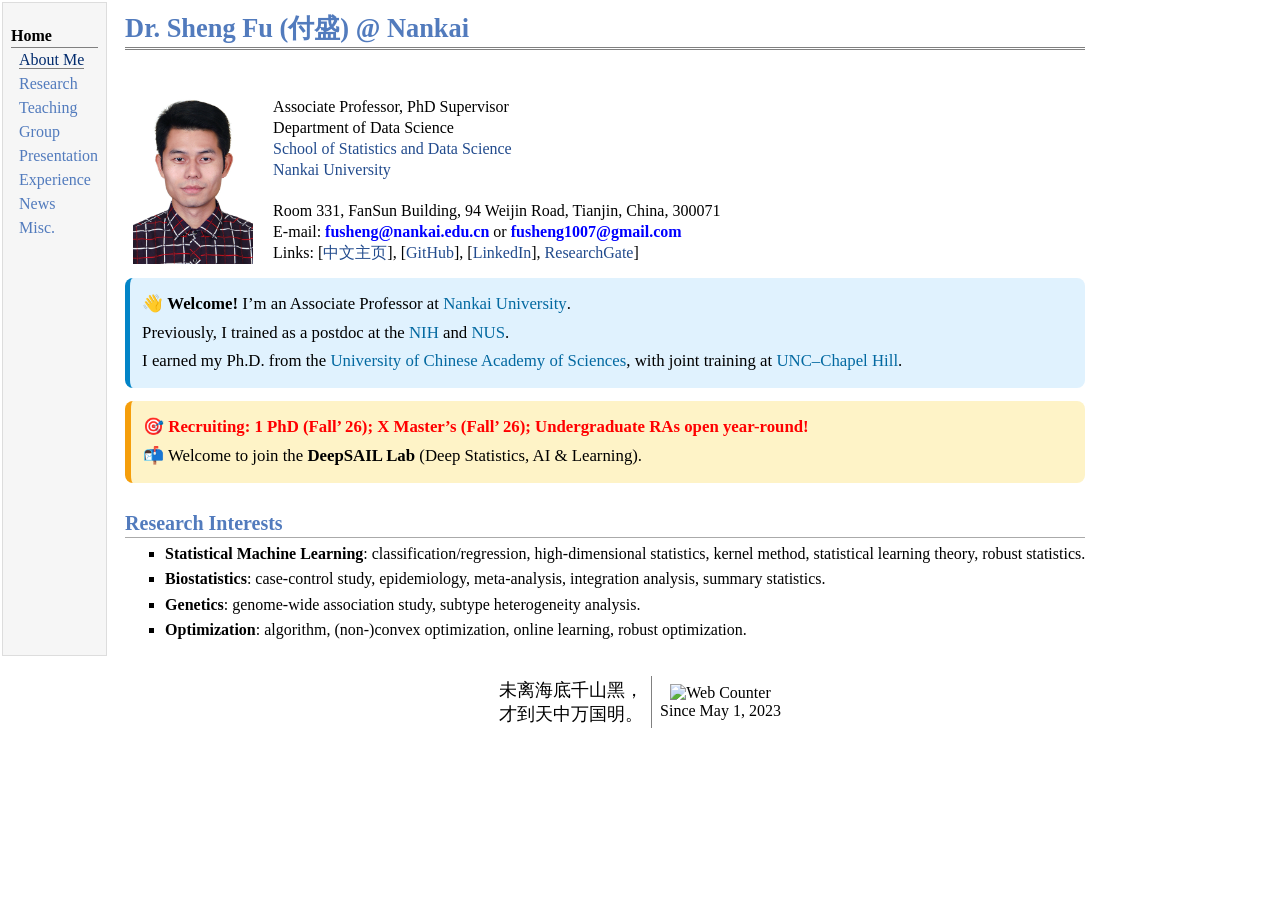
==== index.html @ e6d437a4 "Update index.html" ====
<!DOCTYPE html PUBLIC "-//W3C//DTD XHTML 1.1//EN"
  "http://www.w3.org/TR/xhtml11/DTD/xhtml11.dtd">
<html xmlns="http://www.w3.org/1999/xhtml" xml:lang="en">
<head>
<meta name="generator" content="jemdoc, see http://jemdoc.jaboc.net/" />
<meta http-equiv="Content-Type" content="text/html;charset=utf-8" />
<link rel="stylesheet" href="jemdoc.css" type="text/css" />
<link rel="shortcut icon" href="favicon.ico" />
<link rel="bookmark" href="favicon.ico" type="image/x-icon" />
<!-- <title>Fu, Sheng(付盛)</title> -->
<title>Fu, Sheng</title>
</head>
<body>
<table summary="Table for page layout." id="tlayout">
<tr valign="top">
<td id="layout-menu">
  <div class="menu-category">Home</div>
  <div class="menu-item"><a href="index.html" class="current">About Me</a></div>
  <div class="menu-item"><a href="research.html">Research</a></div>
  <div class="menu-item"><a href="teaching.html">Teaching</a></div>
  <div class="menu-item"><a href="group.html">Group</a></div>
  <div class="menu-item"><a href="presentations.html">Presentation</a></div>
  <div class="menu-item"><a href="experience.html">Experience</a></div>
  <div class="menu-item"><a href="news.html">News</a></div>
  <div class="menu-item"><a href="misc.html">Misc.</a></div>
  <!-- <div class="menu-item"><a href="https://github.com/fushengstat/" target="_blank">GitHub</a></div> -->
  <!-- <div class="menu-item"><a href="https://www.linkedin.com/in/sheng-fu/" target="_blank">LinkedIn</a></div> -->
</td>
<td id="layout-content">
<div id="toptitle">
<h1>Dr. Sheng Fu (<font face="楷体">付盛</font>) @ Nankai </h1> 

</div>
<table class="imgtable"><tr><td>
<!--<a href="https://fushengstat.github.io/"><img src="photos/bio.png" alt="alt text" width="131px" height="160px" /></a>&nbsp;</td>-->
<a href="https://fusheng.netlify.app/"><img src="photos/bio.jpg" alt="alt text" width="120px" height=180px" /></a>&nbsp;</td> 
<!-- <a href="https://fusheng.netlify.app/"><img src="photos/bio.jpg" alt="alt text" width="120px" height=180px" /></a>&nbsp;</td> -->
<td align="left"><p>
<br />
Associate Professor, PhD Supervisor<br />
Department of Data Science <br />
<a href="https://stat.nankai.edu.cn/" target="_blank">School of Statistics and Data Science</a> <br />
<a href="https://www.nankai.edu.cn/" target="_blank">Nankai University</a> <br />
<br />
Room 331, FanSun Building, 94 Weijin Road, Tianjin, China, 300071 <br />
E-mail: <a href="mailto:fusheng@nankai.edu.cn"><strong style="color: #0000FF;">fusheng@nankai.edu.cn</strong></a> or 
<a href="mailto:fusheng1007@gmail.com"><strong style="color: #0000FF;">fusheng1007@gmail.com</strong></a> <br />
<!-- E-mail: <a href="mailto:fusheng@nankai.edu.cn"><strong style="color: #FF0000;">fusheng@nankai.edu.cn</strong></a> or <a href="mailto:fusheng1007@gmail.com"><strong style="color: #FF0000;">fusheng1007@gmail.com</strong></a> <br />-->
Links: [<a href="https://my.nankai.edu.cn/stat/fs/list.htm" target="_blank">中文主页</a></a>], 
  [<a href="https://github.com/fushengstat/" target="_blank">GitHub</a>], 
  [<a href="https://www.linkedin.com/in/sheng-fu/" target="_blank">LinkedIn</a>], 
  <a href="https://www.researchgate.net/profile/Sheng-Fu-5"  target="_blank">ResearchGate</a>]
</p>
</td></tr></table>
<!-- <h2>Biography</h2>-->
<p style="background-color: #e0f2fe; border-left: 5px solid #0284c7; padding: 12px; border-radius: 8px; font-size: 1.05em; line-height: 1.7;">
  👋 <strong>Welcome!</strong> I’m an Associate Professor at 
  <a href="https://en.nankai.edu.cn/" target="_blank" style="color: #0369a1; font-weight: 500;">Nankai University</a>. <br>
  Previously, I trained as a postdoc at the 
  <a href="https://www.nih.gov/" target="_blank" style="color: #0369a1;">NIH</a> and 
  <a href="https://nus.edu.sg/" target="_blank" style="color: #0369a1;">NUS</a>.<br>
  I earned my Ph.D. from the 
  <a href="https://english.ucas.ac.cn/" target="_blank" style="color: #0369a1;">University of Chinese Academy of Sciences</a>, 
  with joint training at 
  <a href="https://www.unc.edu/" target="_blank" style="color: #0369a1;">UNC–Chapel Hill</a>.
</p>

<!-- <p>Welcome to my homepage! I am an Associate Professor at <a href="https://en.nankai.edu.cn/" target="_blank">Nankai University</a>. 
Prior to this position, I completed a Postdoctoral training at both the <a href="https://www.nih.gov/" target="_blank">National Institutes of Health</a> 
  and the <a href="https://nus.edu.sg/" target="_blank">National University of Singapore</a>. 
I obtained my Ph.D. degree from the <a href="https://english.ucas.ac.cn/" target="_blank">University of Chinese Academy of Sciences</a>, 
where I also completed a year of joint Ph.D. training at the <a href="https://www.unc.edu/" target="_blank"> University of North Carolina at Chapel Hill</a>. </p>
-->
  
<!-- <font color="red">If you're interested in my research and open to potential collaborations in statistics and its applications, please don't hesitate to contact me by email.</font> -->

<p style="background-color: #fef3c7; border-left: 6px solid #f59e0b; padding: 12px; font-size: 1.05em; font-weight: 500; line-height: 1.7; border-radius: 8px; ">
  🎯 <font color="red"><strong>Recruiting: 1 PhD (Fall’ 26); X Master’s (Fall’ 26); Undergraduate RAs open year-round! </strong></font><br>
<!--   🔍 Passionate about <font color="#bf2ecc"><strong><em>statistical machine learning</em>, <em>deep learning</em>, or <em>data-driven optimization</em></strong></font>?<br> -->
<!--     <strong>Let’s connect!</strong> -->
  📬 Welcome to join the <strong>DeepSAIL Lab</strong> (Deep Statistics, AI &amp; Learning).
</p>
<!--   🎯 <font color="red"><strong>Now recruiting Ph.D./Master’s students (Fall 2025/2026)</strong> and long-term research assistants!</font><br> -->
<!-- <p> <font color="#bf2ecc">🔥<b>2025.6</b>🔥 I am seeking doctoral and master's students (fall 2025/2026) and long-term research assistants. Passionate individuals eager to pursue academic research or professional training are encouraged to apply. </font></p> -->
<!-- <p> <font color="#bf2ecc">🔥<b>2024.07</b>🔥 I will be organizing a study group on causal inference this fall. Interested participants are welcome to join. Please contact me via email or Feishu. </font></p>  -->
<!--  <p> <font color="#bf2ecc">🔥<b>2024.04</b>🔥 I'm seeking self-motivated individuals for exciting research projects. If interested, please reach out without hesitation.</font></p>  -->
<!--  <p> <font color="#bf2ecc">🔥<b>2024.02</b>🔥 I joined <a href="https://en.nankai.edu.cn/" target="_blank">Nankai University</a> in Tianjin, China.</font></p> -->
<!-- <p> <font color="#bf2ecc">🔥<b>2023.12</b>🔥 I participated in the <a href="https://nips.cc/" target="_blank">NeurIPS 2023</a> in New Orleans, LA. </font></p> -->
<!-- <p> <font color="#bf2ecc">🔥<b>2023.10</b>🔥 I will be attending the <a href="https://www.ashg.org/meetings/2023meeting/" target="_blank">ASHG 2023 Annual Meeting</a> in Washington, DC.</font></p> -->
<!-- <p> <font color="#bf2ecc">🔥<b>2023.07</b>🔥 I am honored to be a recipient of the Fellows Award for Research Excellence (FARE) at the NIH. </font></p> -->
<!-- <p> <font color="#bf2ecc">🔥<b>2023.06</b>🔥 My paper has been accepted by <i>PLOS Computational Biology</i>. </font></p> -->
<!-- <p> <font color="#bf2ecc">🔥<b>2023.06</b>🔥 I will be attending the <a href="https://symposium2023.icsa.org/" target="_blank">ICSA 2023 Applied Statistics Symposium</a> in Ann Arbor, Michigan. </font></p>   -->
<!--- <p> <font color="red"  size="3.5"> [<b>News</b>] I have a new paper published on <a href="https://doi.org/10.1093/bioinformatics/btad156" target="_blank"> Bioinformatics.</a></font> 🎉 </p>-->
<!----  <h2> <font color="red"> News </font> </h2>!---> 

  
<h2>Research Interests</h2>
<ul>
<li><p><b>Statistical Machine Learning</b>: classification/regression, high-dimensional statistics, kernel method, statistical learning theory, robust statistics.</p></li>
<li><p><b>Biostatistics</b>: case-control study, epidemiology, meta-analysis, integration analysis, summary statistics. </p></li>
<li><p><b>Genetics</b>: genome-wide association study, subtype heterogeneity analysis.</p></li>
<li><p><b>Optimization</b>: algorithm, (non-)convex optimization, online learning, robust optimization.</p></li>
</ul>
</td>
</tr>
</table>


<table align="center" valign="center" border="none" border-collapse="collapse" style="border: 2px solid #ffffff;"> <tr>
<td> <font face="楷体" size=4.5>未离海底千山黑，<br />才到天中万国明。</font> <br /> </td>
<td> <img src="https://www.easycounter.com/counter.php?braveman2012" border="0" alt="Web Counter"> <br /> Since May 1, 2023 </td>
</tr> </table>
<!--<td id="profileviews"><a href="https://hits.seeyoufarm.com"><img src="https://hits.seeyoufarm.com/api/count/incr/badge.svg?url=https%3A%2F%2Ffushengstat.github.io&count_bg=%23D2DDCA&title_bg=%23555555&icon=obsstudio.svg&icon_color=%2311F264&title=profile+views&edge_flat=false"/></a></td>-->
<!--  height="14" <a href="https://www.easycounter.com/">  &#160 -->
<!-- <a href="https://info.flagcounter.com/1UcU"><img src="https://s01.flagcounter.com/count2/1UcU/bg_FFFFFF/txt_000000/border_CCCCCC/columns_2/maxflags_10/viewers_3/labels_0/pageviews_0/flags_0/percent_0/" alt="Flag Counter" border="0"></a> -->
<!--  <p> <a href="https://hits.seeyoufarm.com"><img src="https://hits.seeyoufarm.com/api/count/incr/badge.svg?url=https%3A%2F%2Ffushengstat.github.io&count_bg=%2379C83D&title_bg=%23555555&icon=oneplus.svg&icon_color=%23B75E5E&title=hits&edge_flat=false"/></a> </p> -->
</body>
</html>
---- jemdoc.css ----
/* Default css file for jemdoc. */

table#tlayout {
    border: none;
    border-collapse: separate;
    background: white;
}

body {
	background: white;
	font-family: Georgia, serif;
	padding-bottom: 8px;
	margin: 0;
}

#layout-menu {
	background: #f6f6f6;
	border: 1px solid #dddddd;
	padding-top: 0.5em;
	padding-left: 8px;
	padding-right: 8px;
	font-size: 1.0em;
	width: auto;
	white-space: nowrap;
    text-align: left;
    vertical-align: top;
}

#layout-menu td {
	background: #f4f4f4;
    vertical-align: top;
}

#layout-content {
	padding-top: 0.0em;
	padding-left: 1.0em;
	padding-right: 1.0em;
    border: none;
    background: white;
    text-align: left;
    vertical-align: top;
}

#layout-menu a {
	line-height: 1.5em;
	margin-left: 0.5em;
}

tt {
    background: #ffffdd;
}

pre, tt {
	font-size: 90%;
	font-family: monaco, monospace;
}

a, a > tt {
	color: #224b8d;
	text-decoration: none;
}

a:hover {
	border-bottom: 1px gray dotted;
}

#layout-menu a.current:link, #layout-menu a.current:visited {
	color: #022b6d;
	border-bottom: 1px gray solid;
}
#layout-menu a:link, #layout-menu a:visited, #layout-menu a:hover {
	color: #527bbd;
	text-decoration: none;
}
#layout-menu a:hover {
	text-decoration: none;
}

#profileviews {
	border: none;
}

div.menu-category {
	border-bottom: 1px solid gray;
	margin-top: 0.8em;
	padding-top: 0.2em;
	padding-bottom: 0.1em;
	font-weight: bold;
}

div.menu-item {
	padding-left: 16px;
	text-indent: -16px;
}

div#toptitle {
	padding-bottom: 0.2em;
	margin-bottom: 1.5em;
	border-bottom: 3px double gray;
}

/* Reduce space if we begin the page with a title. */
div#toptitle + h2, div#toptitle + h3 {
	margin-top: -0.7em;
}

div#subtitle {
	margin-top: 0.0em;
	margin-bottom: 0.0em;
	padding-top: 0em;
	padding-bottom: 0.1em;
}

em {
	font-style: italic;
}

strong {
	font-weight: bold;
}


h1, h2, h3 {
	color: #527bbd;
	margin-top: 0.7em;
	margin-bottom: 0.3em;
	padding-bottom: 0.2em;
	line-height: 1.0;
	padding-top: 0.5em;
	border-bottom: 1px solid #aaaaaa;
}

h1 {
	font-size: 165%;
}

h2 {
	padding-top: 0.8em;
	font-size: 125%;
}

h2 + h3 {
    padding-top: 0.2em;
}

h3 {
	font-size: 110%;
	border-bottom: none;
}

p {
	margin-top: 0.0em;
	margin-bottom: 0.8em;
	padding: 0;
	line-height: 1.3;
}

pre {
	padding: 0;
	margin: 0;
}

div#footer {
	font-size: small;
	border-top: 1px solid #c0c0c0;
	padding-top: 0.1em;
	margin-top: 4.0em;
	color: #c0c0c0;
}

div#footer a {
	color: #80a0b0;
}

div#footer-text {
	float: left;
	padding-bottom: 8px;
}

ul, ol, dl {
	margin-top: 0.2em;
	padding-top: 0;
	margin-bottom: 0.8em;
}

dt {
	margin-top: 0.5em;
	margin-bottom: 0;
}

dl {
	margin-left: 20px;
}

dd {
	color: #222222;
}

dd > *:first-child {
	margin-top: 0;
}

ul {
	list-style-position: outside;
	list-style-type: square;
}

p + ul, p + ol {
	margin-top: -0.5em;
}

li ul, li ol {
	margin-top: -0.3em;
}

ol {
	list-style-position: outside;
	list-style-type: decimal;
}

li p, dd p {
	margin-bottom: 0.3em;
}


ol ol {
	list-style-type: lower-alpha;
}

ol ol ol {
	list-style-type: lower-roman;
}

p + div.codeblock {
	margin-top: -0.6em;
}

div.codeblock, div.infoblock {
	margin-right: 0%;
	margin-top: 1.2em;
	margin-bottom: 1.3em;
}

div.blocktitle {
	font-weight: bold;
	color: #cd7b62;
	margin-top: 1.2em;
	margin-bottom: 0.1em;
}

div.blockcontent {
	border: 1px solid silver;
	padding: 0.3em 0.5em;
}

div.infoblock > div.blockcontent {
	background: #ffffee;
}

div.blockcontent p + ul, div.blockcontent p + ol {
	margin-top: 0.4em;
}

div.infoblock p {
	margin-bottom: 0em;
}

div.infoblock li p, div.infoblock dd p {
	margin-bottom: 0.5em;
}

div.infoblock p + p {
	margin-top: 0.8em;
}

div.codeblock > div.blockcontent {
	background: #f6f6f6;
}

span.pycommand {
	color: #000070;
}

span.statement {
	color: #008800;
}
span.builtin {
	color: #000088;
}
span.special {
	color: #990000;
}
span.operator {
	color: #880000;
}
span.error {
	color: #aa0000;
}
span.comment, span.comment > *, span.string, span.string > * {
	color: #606060;
}

@media print {
	#layout-menu { display: none; }
}

#fwtitle {
	margin: 2px;
}

#fwtitle #toptitle {
	padding-left: 0.5em;
	margin-bottom: 0.5em;
}

#layout-content h1:first-child, #layout-content h2:first-child, #layout-content h3:first-child {
	margin-top: -0.7em;
}

div#toptitle h1, #layout-content div#toptitle h1 {
	margin-bottom: 0.0em;
	padding-bottom: 0.1em;
	padding-top: 0;
	margin-top: 0.5em;
	border-bottom: none;
}

img.eq {
	padding: 0;
	padding-left: 0.1em;
	padding-right: 0.1em;
	margin: 0;
}

img.eqwl {
	padding-left: 2em;
	padding-top: 0.6em;
	padding-bottom: 0.2em;
	margin: 0;
}

table {
    border: 2px solid black;
    border-collapse: collapse;
}

td {
    padding: 2px;
    padding-left: 0.5em;
    padding-right: 0.5em;
    text-align: center;
    border: 1px solid gray;
}

table + table {
    margin-top: 1em;
}

tr.heading {
    font-weight: bold;
    border-bottom: 2px solid black;
}

img {
    border: none;
}

table.imgtable, table.imgtable td {
    border: none;
    text-align: left;
}
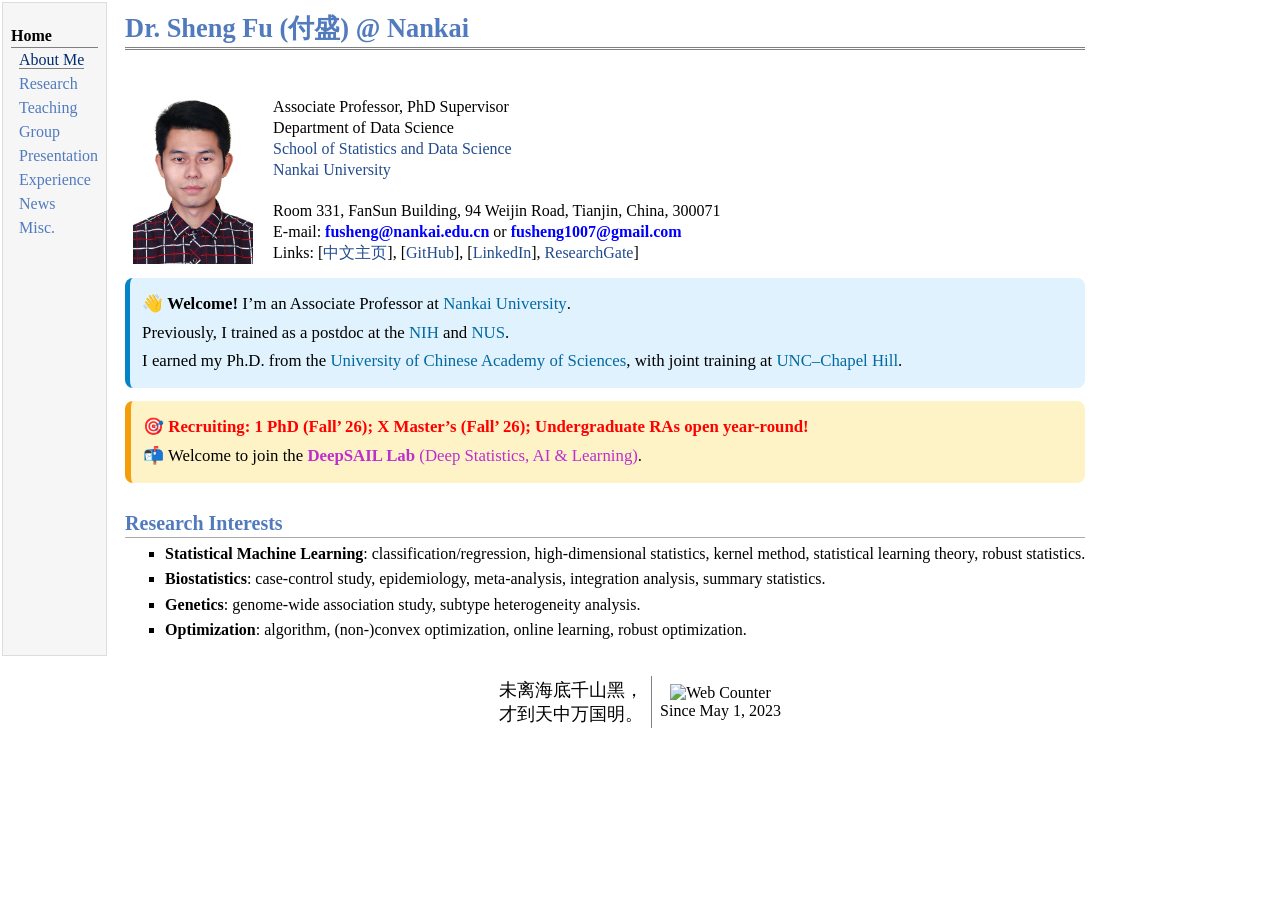
==== commit a5a44474: "Update index.html" ====
--- a/index.html
+++ b/index.html
@@ -78,7 +78,7 @@
   🎯 <font color="red"><strong>Recruiting: 1 PhD (Fall’ 26); X Master’s (Fall’ 26); Undergraduate RAs open year-round! </strong></font><br>
 <!--   🔍 Passionate about <font color="#bf2ecc"><strong><em>statistical machine learning</em>, <em>deep learning</em>, or <em>data-driven optimization</em></strong></font>?<br> -->
 <!--     <strong>Let’s connect!</strong> -->
-  📬 Welcome to join the <strong>DeepSAIL Lab</strong> (Deep Statistics, AI &amp; Learning).
+  📬 Welcome to join the <font color="#bf2ecc"><strong>DeepSAIL Lab</strong> (Deep Statistics, AI &amp; Learning)</font>.
 </p>
 <!--   🎯 <font color="red"><strong>Now recruiting Ph.D./Master’s students (Fall 2025/2026)</strong> and long-term research assistants!</font><br> -->
 <!-- <p> <font color="#bf2ecc">🔥<b>2025.6</b>🔥 I am seeking doctoral and master's students (fall 2025/2026) and long-term research assistants. Passionate individuals eager to pursue academic research or professional training are encouraged to apply. </font></p> -->
@@ -124,3 +124,4 @@
 
 
 
+
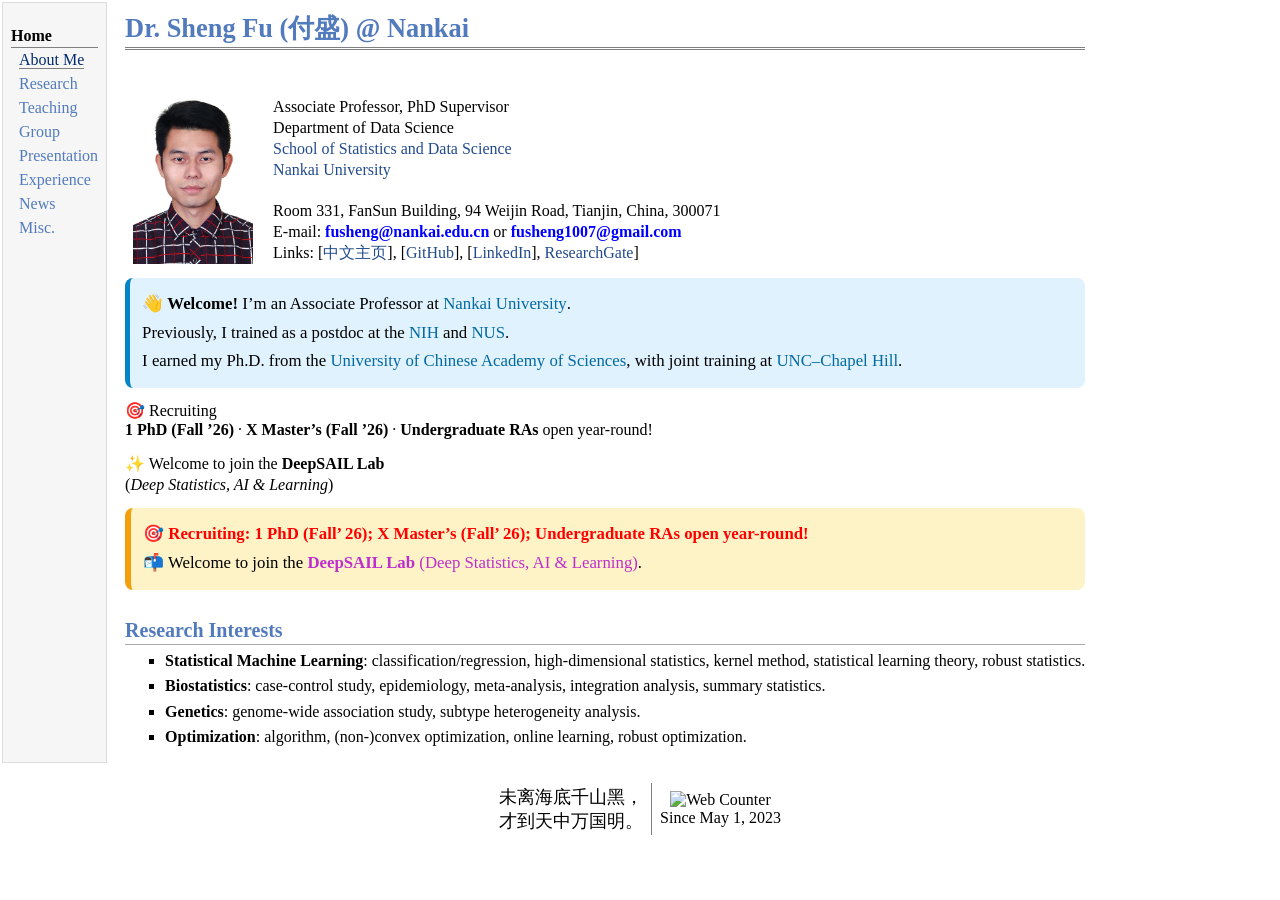
==== commit 02624517: "Update index.html" ====
--- a/index.html
+++ b/index.html
@@ -74,6 +74,17 @@
   
 <!-- <font color="red">If you're interested in my research and open to potential collaborations in statistics and its applications, please don't hesitate to contact me by email.</font> -->
 
+<div class="recruit-card">
+  <div class="recruit-header">
+    <span class="emoji">🎯</span> Recruiting
+  </div>
+  <div class="recruit-body">
+    <p><strong>1 PhD (Fall ’26)</strong> · <strong>X Master’s (Fall ’26)</strong> · <strong>Undergraduate RAs</strong> open year-round!</p>
+    <p class="lab-intro">✨ Welcome to join the <strong>DeepSAIL Lab</strong><br>
+      (<em>Deep Statistics, AI &amp; Learning</em>)</p>
+  </div>
+</div>
+  
 <p style="background-color: #fef3c7; border-left: 6px solid #f59e0b; padding: 12px; font-size: 1.05em; font-weight: 500; line-height: 1.7; border-radius: 8px; ">
   🎯 <font color="red"><strong>Recruiting: 1 PhD (Fall’ 26); X Master’s (Fall’ 26); Undergraduate RAs open year-round! </strong></font><br>
 <!--   🔍 Passionate about <font color="#bf2ecc"><strong><em>statistical machine learning</em>, <em>deep learning</em>, or <em>data-driven optimization</em></strong></font>?<br> -->
@@ -125,3 +136,4 @@
 
 
 
+
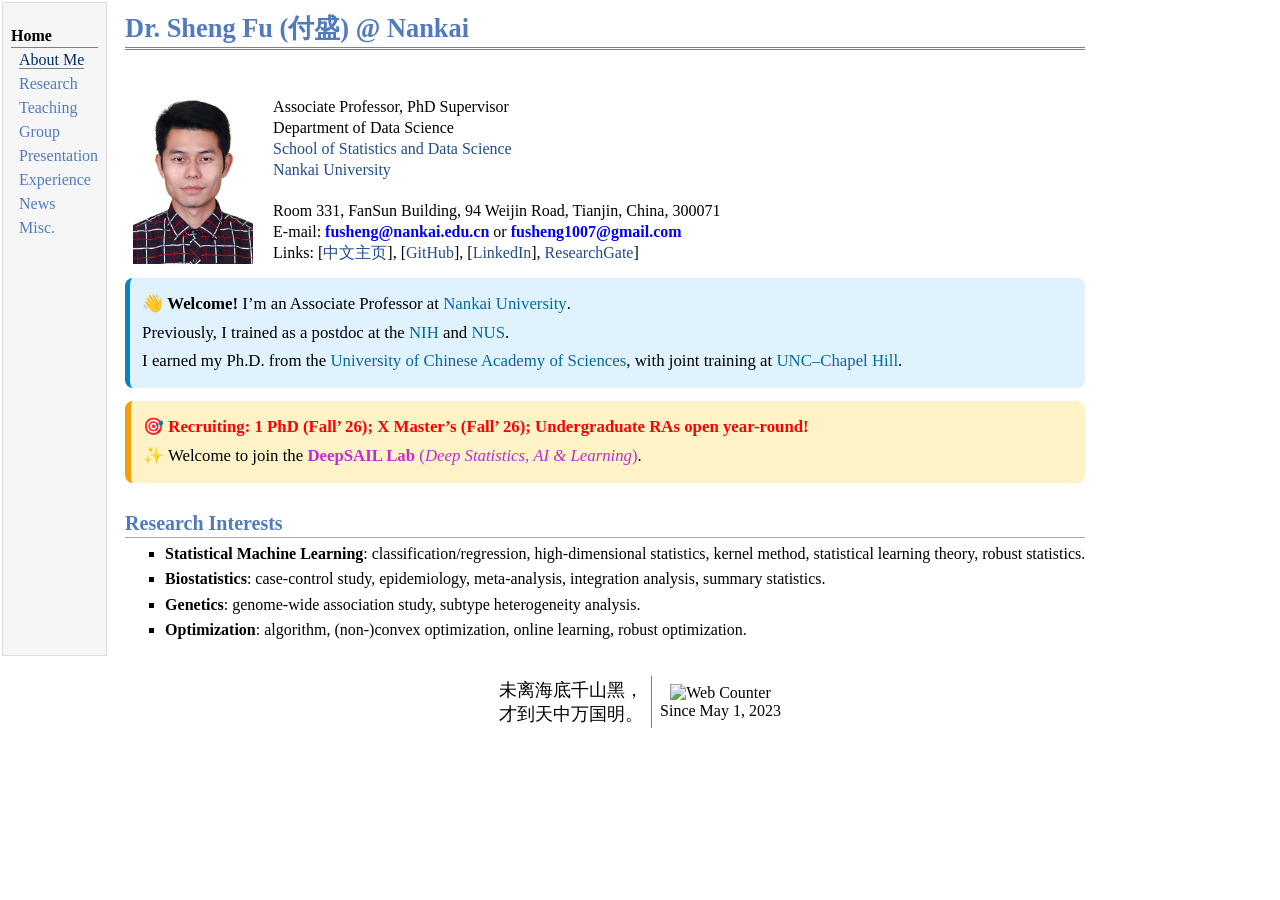
==== commit f6ed37c2: "Update index.html" ====
--- a/index.html
+++ b/index.html
@@ -74,22 +74,11 @@
   
 <!-- <font color="red">If you're interested in my research and open to potential collaborations in statistics and its applications, please don't hesitate to contact me by email.</font> -->
 
-<div class="recruit-card">
-  <div class="recruit-header">
-    <span class="emoji">🎯</span> Recruiting
-  </div>
-  <div class="recruit-body">
-    <p><strong>1 PhD (Fall ’26)</strong> · <strong>X Master’s (Fall ’26)</strong> · <strong>Undergraduate RAs</strong> open year-round!</p>
-    <p class="lab-intro">✨ Welcome to join the <strong>DeepSAIL Lab</strong><br>
-      (<em>Deep Statistics, AI &amp; Learning</em>)</p>
-  </div>
-</div>
-  
 <p style="background-color: #fef3c7; border-left: 6px solid #f59e0b; padding: 12px; font-size: 1.05em; font-weight: 500; line-height: 1.7; border-radius: 8px; ">
   🎯 <font color="red"><strong>Recruiting: 1 PhD (Fall’ 26); X Master’s (Fall’ 26); Undergraduate RAs open year-round! </strong></font><br>
-<!--   🔍 Passionate about <font color="#bf2ecc"><strong><em>statistical machine learning</em>, <em>deep learning</em>, or <em>data-driven optimization</em></strong></font>?<br> -->
-<!--     <strong>Let’s connect!</strong> -->
-  📬 Welcome to join the <font color="#bf2ecc"><strong>DeepSAIL Lab</strong> (Deep Statistics, AI &amp; Learning)</font>.
+<!--  🔍 Passionate about <font color="#bf2ecc"><strong><em>statistical machine learning</em>, <em>deep learning</em>, or <em>data-driven optimization</em></strong></font>?<br> -->
+<!--  📬 <strong>Let’s connect!</strong> -->
+  ✨ Welcome to join the <font color="#bf2ecc"><strong>DeepSAIL Lab</strong> (<em>Deep Statistics, AI &amp; Learning</em>)</font>.
 </p>
 <!--   🎯 <font color="red"><strong>Now recruiting Ph.D./Master’s students (Fall 2025/2026)</strong> and long-term research assistants!</font><br> -->
 <!-- <p> <font color="#bf2ecc">🔥<b>2025.6</b>🔥 I am seeking doctoral and master's students (fall 2025/2026) and long-term research assistants. Passionate individuals eager to pursue academic research or professional training are encouraged to apply. </font></p> -->
@@ -137,3 +126,4 @@
 
 
 
+
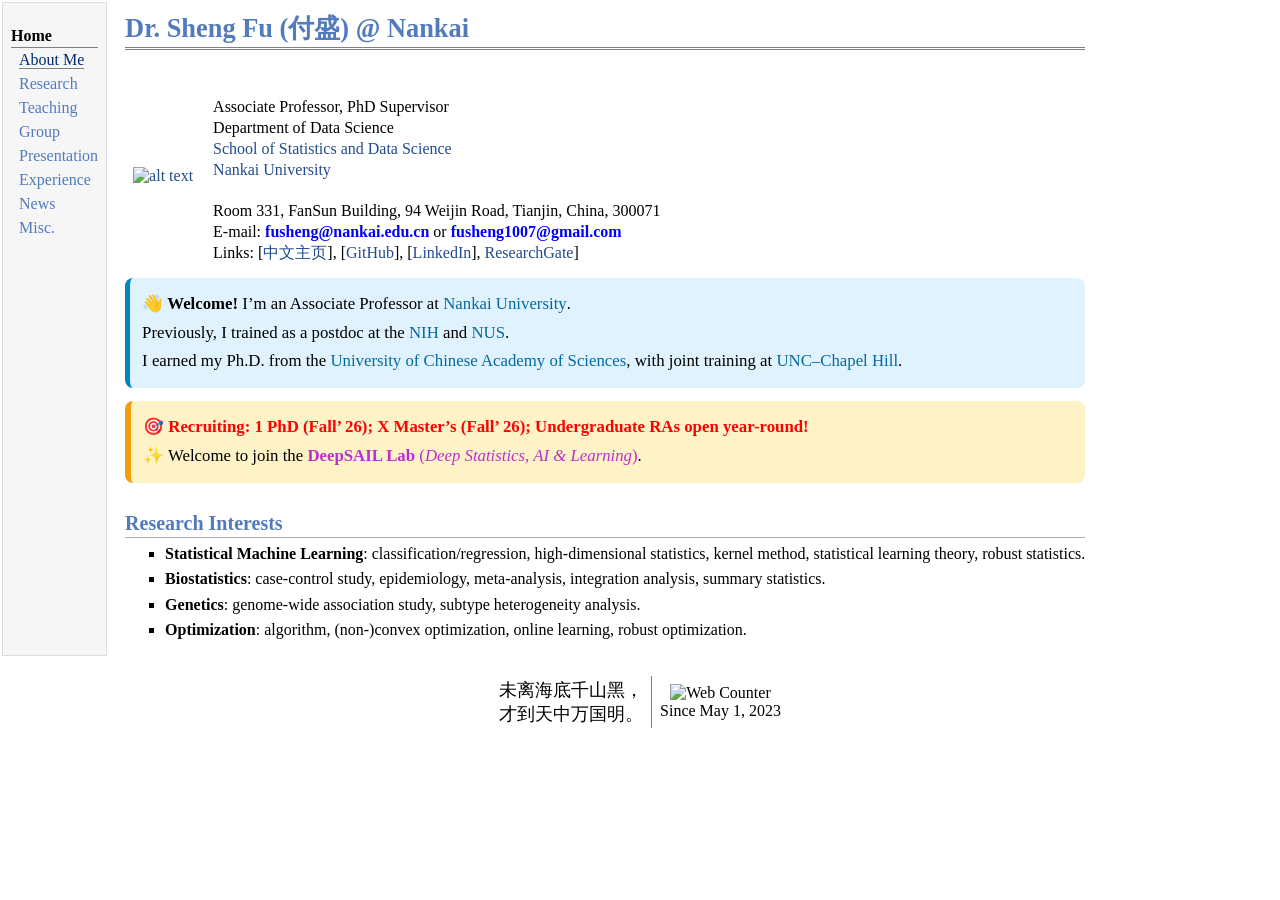
==== commit 36a893fa: "Update index.html" ====
--- a/index.html
+++ b/index.html
@@ -33,7 +33,9 @@
 </div>
 <table class="imgtable"><tr><td>
 <!--<a href="https://fushengstat.github.io/"><img src="photos/bio.png" alt="alt text" width="131px" height="160px" /></a>&nbsp;</td>-->
-<a href="https://fusheng.netlify.app/"><img src="photos/bio.jpg" alt="alt text" width="120px" height=180px" /></a>&nbsp;</td> 
+<a href="https://fusheng.netlify.app/"><img src="photos/bio2.jpg" alt="alt text" width="120px" height=180px" /></a>&nbsp;</td> 
+<!-- <a href="https://fusheng.netlify.app/"><img src="photos/bio.jpg" alt="alt text" width="120px" height=180px" /></a>&nbsp;</td> -->
+
 <!-- <a href="https://fusheng.netlify.app/"><img src="photos/bio.jpg" alt="alt text" width="120px" height=180px" /></a>&nbsp;</td> -->
 <td align="left"><p>
 <br />
@@ -127,3 +129,4 @@
 
 
 
+
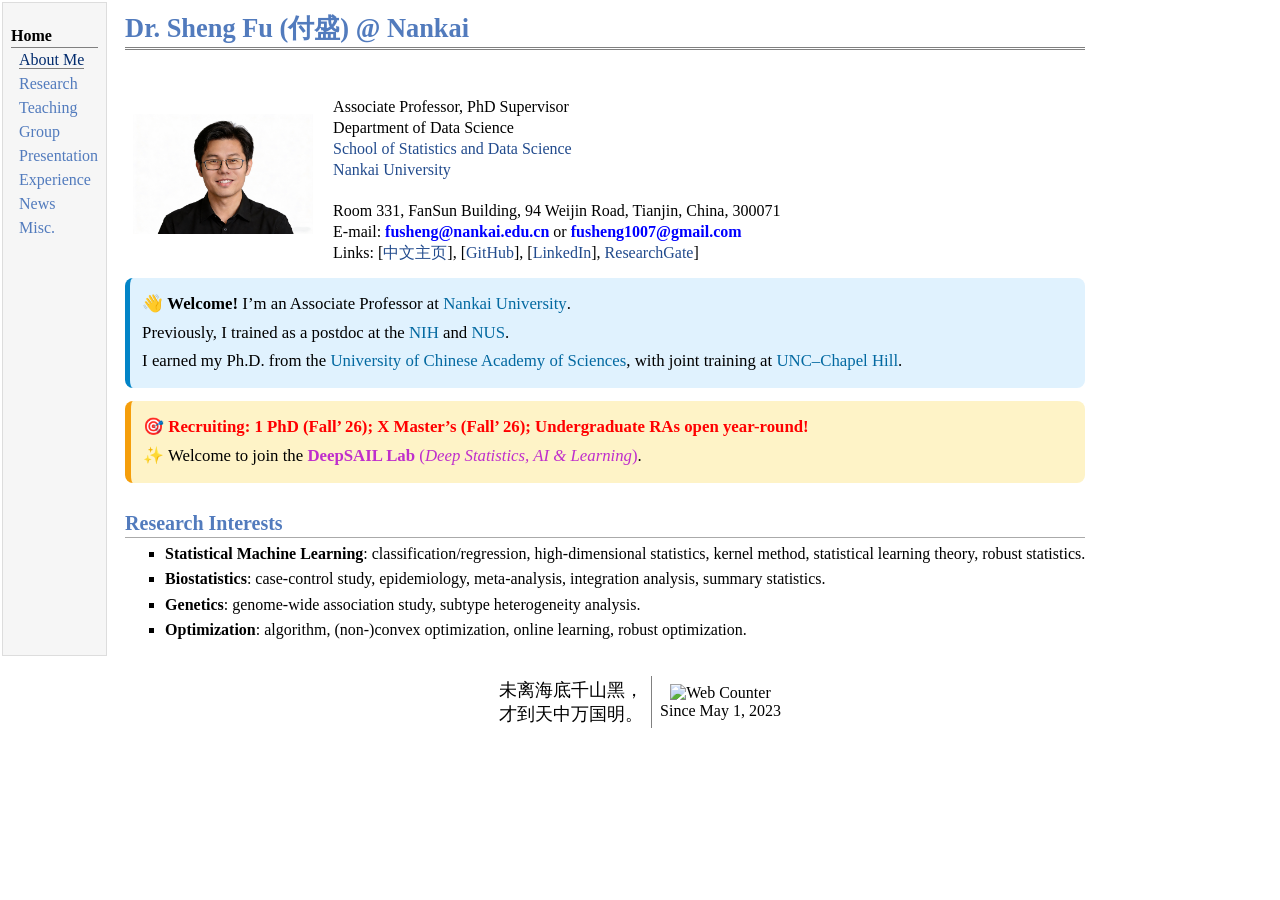
==== commit c31898a9: "Update index.html" ====
--- a/index.html
+++ b/index.html
@@ -33,7 +33,7 @@
 </div>
 <table class="imgtable"><tr><td>
 <!--<a href="https://fushengstat.github.io/"><img src="photos/bio.png" alt="alt text" width="131px" height="160px" /></a>&nbsp;</td>-->
-<a href="https://fusheng.netlify.app/"><img src="photos/bio2.jpg" alt="alt text" width="120px" height=180px" /></a>&nbsp;</td> 
+<a href="https://fusheng.netlify.app/"><img src="photos/bio2.jpg" alt="alt text" width="180px" height=120px" /></a>&nbsp;</td> 
 <!-- <a href="https://fusheng.netlify.app/"><img src="photos/bio.jpg" alt="alt text" width="120px" height=180px" /></a>&nbsp;</td> -->
 
 <!-- <a href="https://fusheng.netlify.app/"><img src="photos/bio.jpg" alt="alt text" width="120px" height=180px" /></a>&nbsp;</td> -->
@@ -130,3 +130,4 @@
 
 
 
+
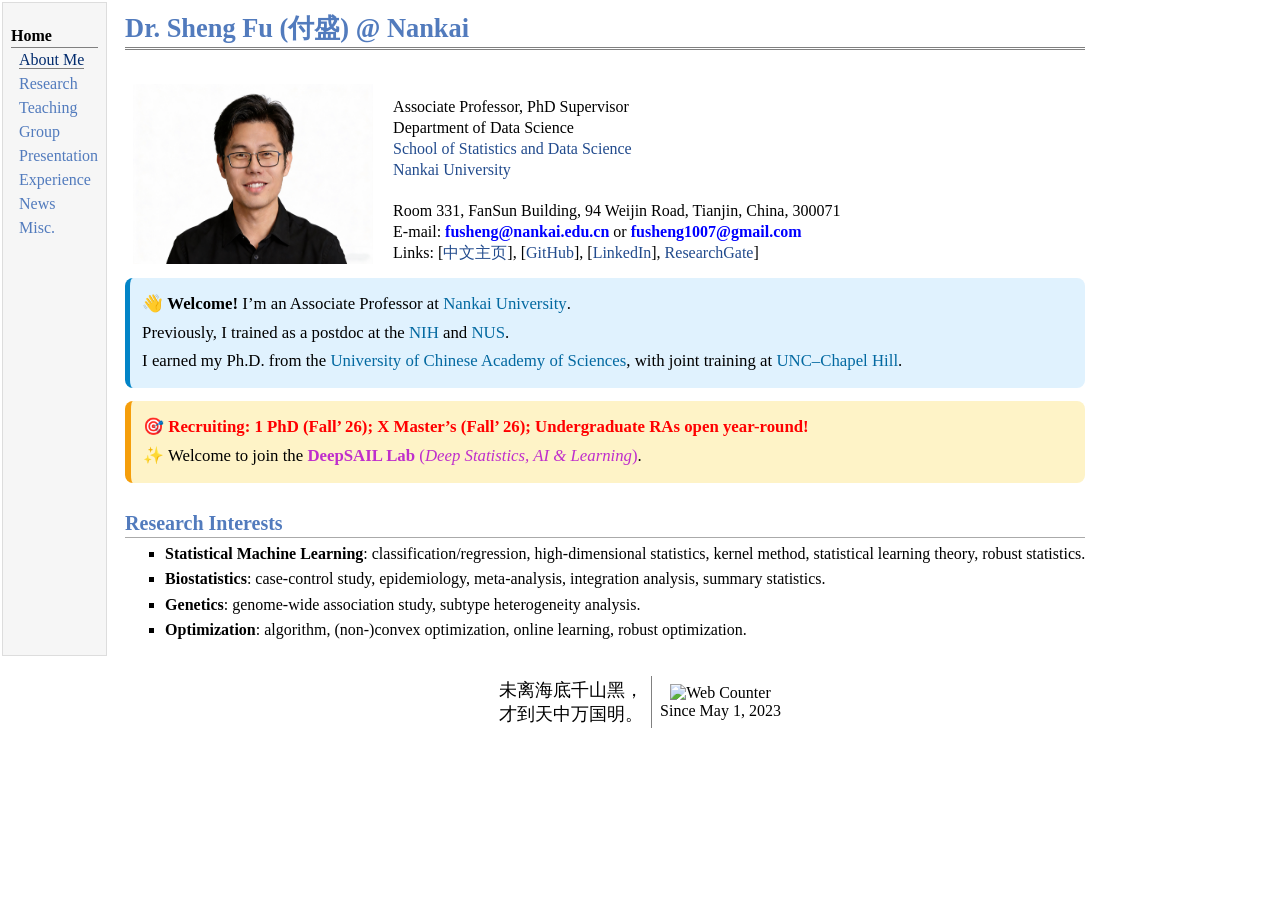
==== commit 61856086: "Update index.html" ====
--- a/index.html
+++ b/index.html
@@ -33,7 +33,7 @@
 </div>
 <table class="imgtable"><tr><td>
 <!--<a href="https://fushengstat.github.io/"><img src="photos/bio.png" alt="alt text" width="131px" height="160px" /></a>&nbsp;</td>-->
-<a href="https://fusheng.netlify.app/"><img src="photos/bio2.jpg" alt="alt text" width="180px" height=120px" /></a>&nbsp;</td> 
+<a href="https://fusheng.netlify.app/"><img src="photos/bio2.jpg" alt="alt text" width="240px" height=180px" /></a>&nbsp;</td> 
 <!-- <a href="https://fusheng.netlify.app/"><img src="photos/bio.jpg" alt="alt text" width="120px" height=180px" /></a>&nbsp;</td> -->
 
 <!-- <a href="https://fusheng.netlify.app/"><img src="photos/bio.jpg" alt="alt text" width="120px" height=180px" /></a>&nbsp;</td> -->
@@ -131,3 +131,4 @@
 
 
 
+
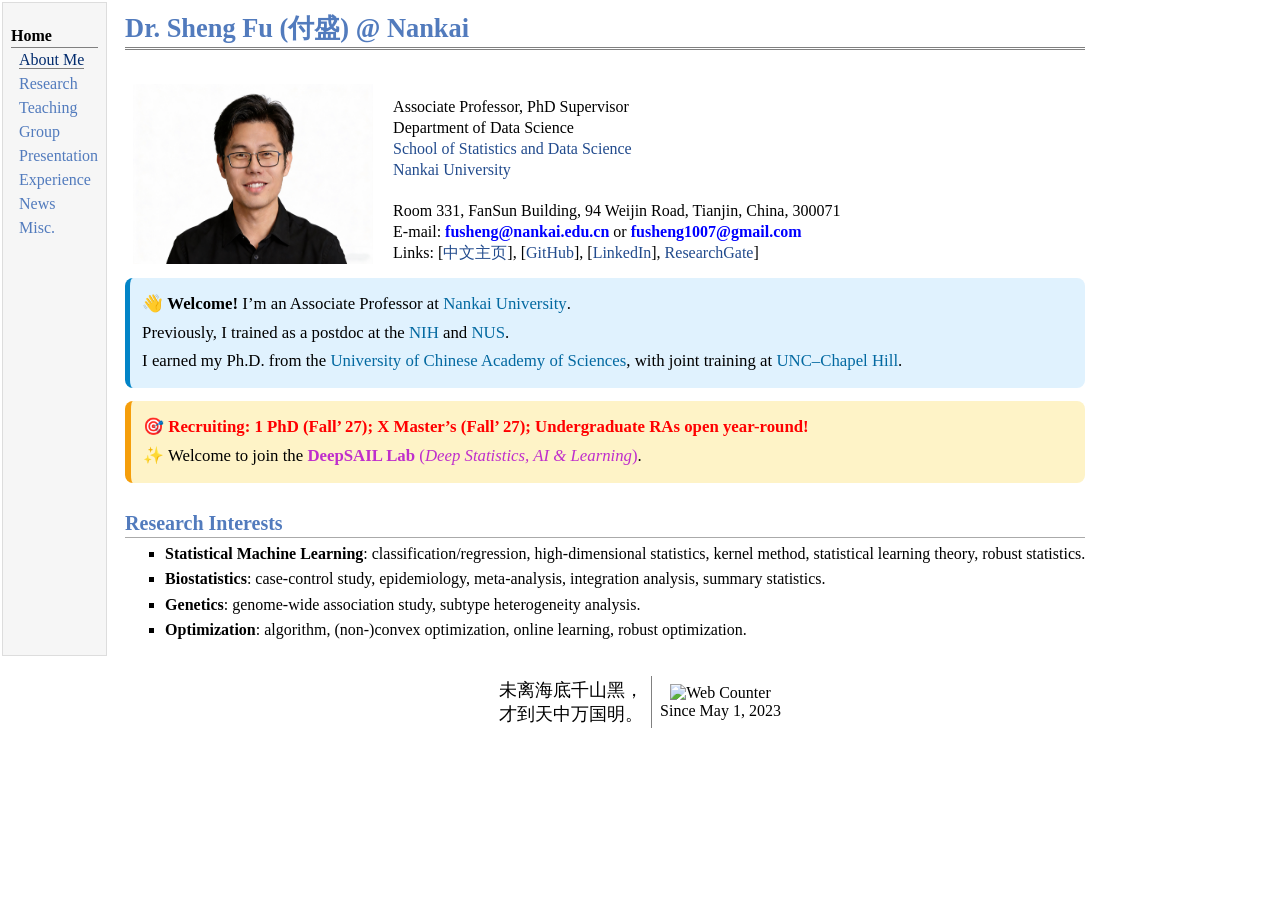
==== commit 630c03c7: "Update index.html" ====
--- a/index.html
+++ b/index.html
@@ -77,7 +77,7 @@
 <!-- <font color="red">If you're interested in my research and open to potential collaborations in statistics and its applications, please don't hesitate to contact me by email.</font> -->
 
 <p style="background-color: #fef3c7; border-left: 6px solid #f59e0b; padding: 12px; font-size: 1.05em; font-weight: 500; line-height: 1.7; border-radius: 8px; ">
-  🎯 <font color="red"><strong>Recruiting: 1 PhD (Fall’ 26); X Master’s (Fall’ 26); Undergraduate RAs open year-round! </strong></font><br>
+🎯 <font color="red"><strong>Recruiting: 1 PhD (Fall’ 27); X Master’s (Fall’ 27); Undergraduate RAs open year-round! </strong></font><br>
 <!--  🔍 Passionate about <font color="#bf2ecc"><strong><em>statistical machine learning</em>, <em>deep learning</em>, or <em>data-driven optimization</em></strong></font>?<br> -->
 <!--  📬 <strong>Let’s connect!</strong> -->
   ✨ Welcome to join the <font color="#bf2ecc"><strong>DeepSAIL Lab</strong> (<em>Deep Statistics, AI &amp; Learning</em>)</font>.
